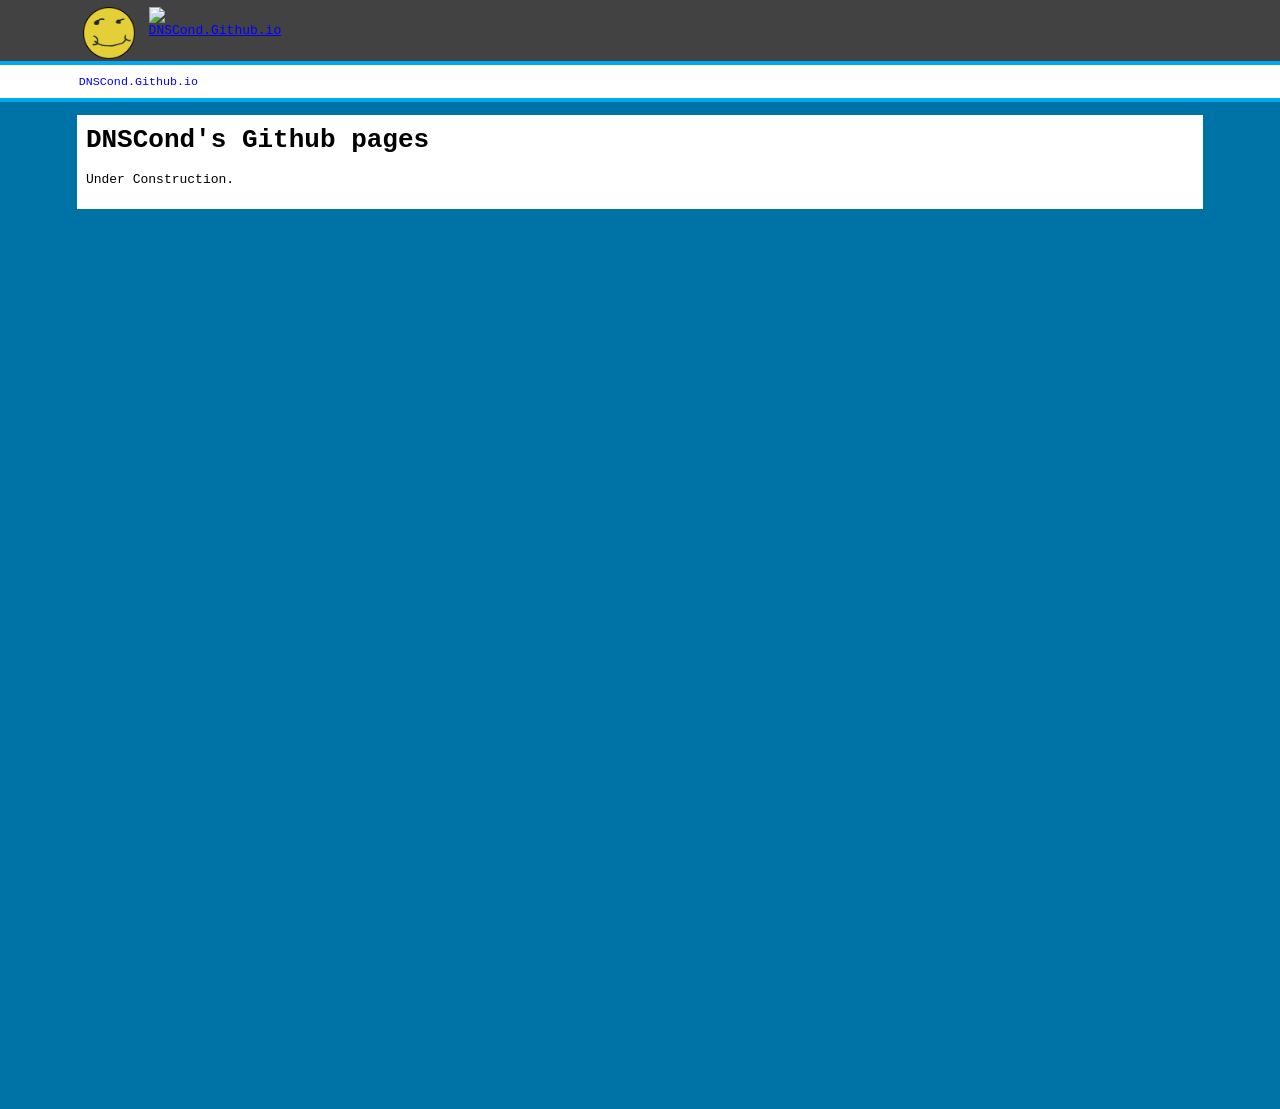
==== index.html @ 2cd760c2 "fix-html" ====
<!DOCTYPE html><html lang="en" data-p=#00a8f3 data-s=#0073a6><meta charset=UTF-8><title>DNSCond&apos;s Github pages (DNSCond.Github.io)</title><base href="/">
<script type=importmap>{"imports":{}}</script><script type=module src=/require/JSONScript.js></script>
<meta name=viewport content='width=device-width,initial-scale=1'>
<link href=/require/head2/ANTStylesheet.css rel=stylesheet>
<link href=/require/Nav.css rel=stylesheet>
<link rel=icon href=/dnscond.github.io/favicon.ico><meta name=theme-color content=#0073a6>
<script src=/require/head2/domContentLoadedPromise.js></script>
<body class=""><nav class=headernav data-base-color=#ff4500><div>
<antnav-option ><a href='https://antrequest.nl'><img alt='ANTRequest Gallery' src='/favicon.ico' width=512 height=512></a></antnav-option><antnav-option data-o=#ff4500 data-b=#a62c00><a href='https://dnscond.github.io'><img alt='DNSCond.Github.io' src='/dnscond.github.io/favicon.ico' width=512 height=512></a></antnav-option>
</div></nav><nav class=breadcrumbs-list><div><ol><li><a href='https://dnscond.github.io' aria-current=page>DNSCond.Github.io</a></ol></div></nav>
<!-- WebPage -->

<div class=divs>
    <h1>DNSCond's Github pages</h1>
    <p>Under Construction.
</div>
<div class=bottom-divs></div>
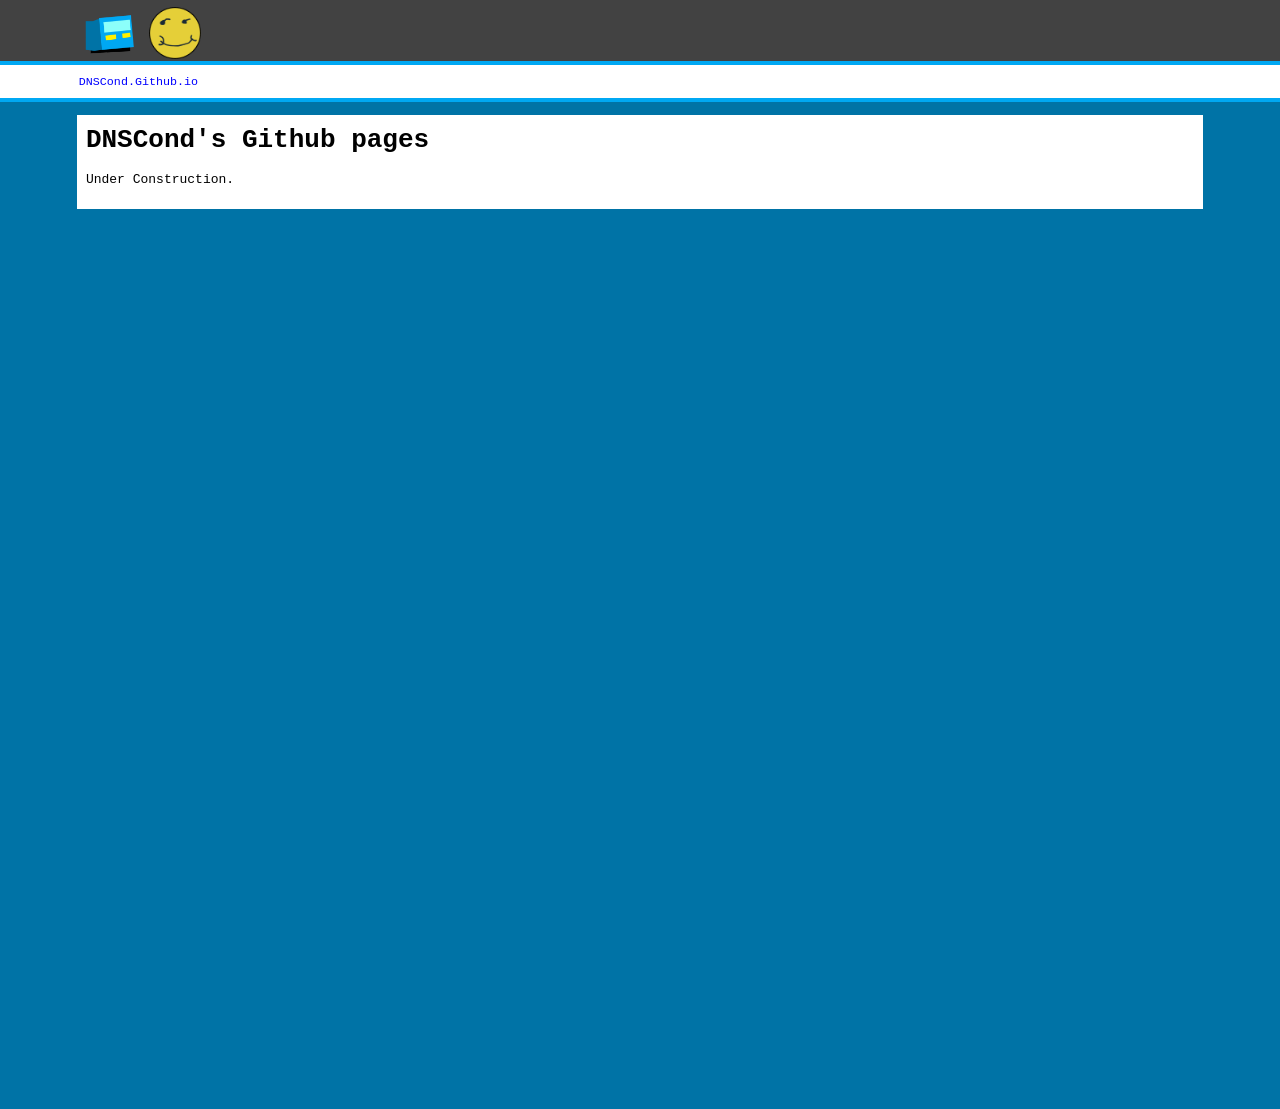
==== commit 6ee90bbe: "fix-icon" ====
--- a/index.html
+++ b/index.html
@@ -1,12 +1,12 @@
-<!DOCTYPE html><html lang="en" data-p=#00a8f3 data-s=#0073a6><meta charset=UTF-8><title>DNSCond&apos;s Github pages (DNSCond.Github.io)</title><base href="/">
+<!DOCTYPE html><html lang="en" data-p=#00a8f3 data-s=#0073a6><meta charset=UTF-8><title>DNSCond&apos;s Github pages (DNSCond.Github.io)</title><base href="/dnscond.github.io/">
 <script type=importmap>{"imports":{}}</script><script type=module src=/require/JSONScript.js></script>
 <meta name=viewport content='width=device-width,initial-scale=1'>
 <link href=/require/head2/ANTStylesheet.css rel=stylesheet>
 <link href=/require/Nav.css rel=stylesheet>
-<link rel=icon href=/dnscond.github.io/favicon.ico><meta name=theme-color content=#0073a6>
+<link rel=icon href=/favicon.ico><meta name=theme-color content=#0073a6>
 <script src=/require/head2/domContentLoadedPromise.js></script>
 <body class=""><nav class=headernav data-base-color=#ff4500><div>
-<antnav-option ><a href='https://antrequest.nl'><img alt='ANTRequest Gallery' src='/favicon.ico' width=512 height=512></a></antnav-option><antnav-option data-o=#ff4500 data-b=#a62c00><a href='https://dnscond.github.io'><img alt='DNSCond.Github.io' src='/dnscond.github.io/favicon.ico' width=512 height=512></a></antnav-option>
+<antnav-option ><a href='https://antrequest.nl'><img alt='ANTRequest Gallery' src='/gallery/favicon.ico' width=512 height=512></a></antnav-option><antnav-option data-o=#ff4500 data-b=#a62c00><a href='https://dnscond.github.io'><img alt='DNSCond.Github.io' src='/favicon.ico' width=512 height=512></a></antnav-option>
 </div></nav><nav class=breadcrumbs-list><div><ol><li><a href='https://dnscond.github.io' aria-current=page>DNSCond.Github.io</a></ol></div></nav>
 <!-- WebPage -->
 
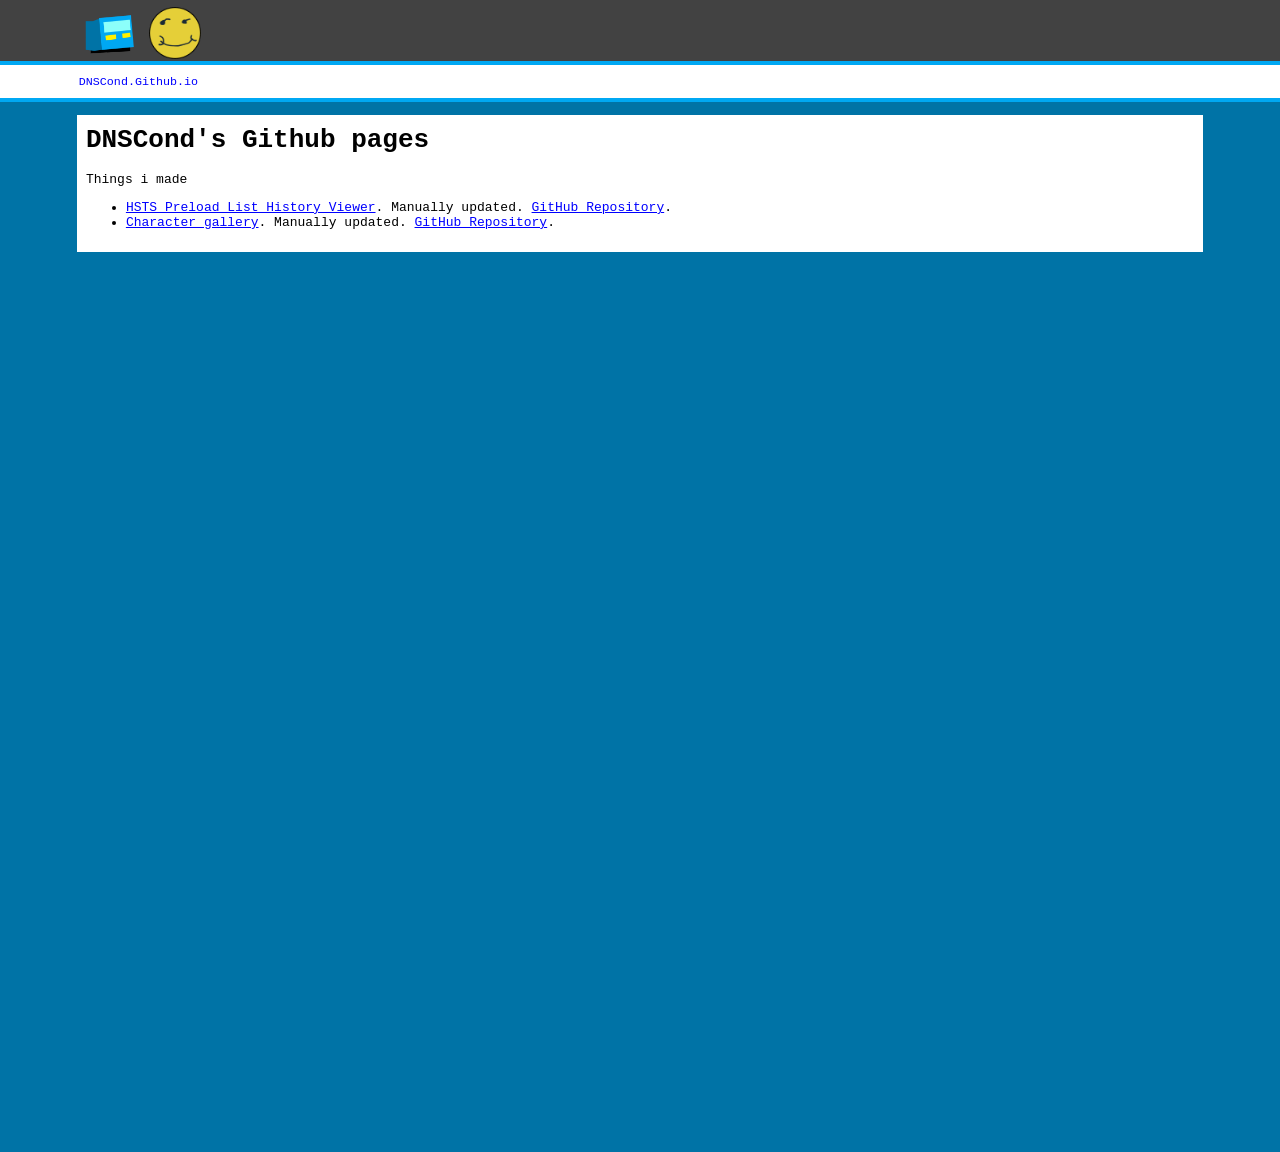
==== commit 0784eb80: "index-updated" ====
--- a/index.html
+++ b/index.html
@@ -1,17 +1,30 @@
-<!DOCTYPE html><html lang="en" data-p=#00a8f3 data-s=#0073a6><meta charset=UTF-8><title>DNSCond&apos;s Github pages (DNSCond.Github.io)</title><base href="/dnscond.github.io/">
+<!DOCTYPE html><html lang="en" data-p=#00a8f3 data-s=#0073a6><meta charset=UTF-8><title>DNSCond&apos;s Github pages (DNSCond.Github.io)</title><base href="/">
 <script type=importmap>{"imports":{}}</script><script type=module src=/require/JSONScript.js></script>
 <meta name=viewport content='width=device-width,initial-scale=1'>
 <link href=/require/head2/ANTStylesheet.css rel=stylesheet>
 <link href=/require/Nav.css rel=stylesheet>
+<link href='style.css' rel=stylesheet>
 <link rel=icon href=/favicon.ico><meta name=theme-color content=#0073a6>
+<link href='https://dnscond.github.io/' rel=canonical>
 <script src=/require/head2/domContentLoadedPromise.js></script>
 <body class=""><nav class=headernav data-base-color=#ff4500><div>
-<antnav-option ><a href='https://antrequest.nl'><img alt='ANTRequest Gallery' src='/gallery/favicon.ico' width=512 height=512></a></antnav-option><antnav-option data-o=#ff4500 data-b=#a62c00><a href='https://dnscond.github.io'><img alt='DNSCond.Github.io' src='/favicon.ico' width=512 height=512></a></antnav-option>
+<antnav-option ><a href='https://antrequest.nl'><img src='/gallery/favicon.ico' alt='ANTRequest Gallery' width=200 height=200></a></antnav-option><antnav-option data-o=#ff4500 data-b=#a62c00><a href='https://dnscond.github.io'><img src='/favicon.ico' alt='DNSCond.Github.io' width=512 height=512></a></antnav-option>
 </div></nav><nav class=breadcrumbs-list><div><ol><li><a href='https://dnscond.github.io' aria-current=page>DNSCond.Github.io</a></ol></div></nav>
 <!-- WebPage -->
 
 <div class=divs>
     <h1>DNSCond's Github pages</h1>
-    <p>Under Construction.
+    <p>Things i made
+    <ul>
+        <li><a href='https://antrequest.nl/hstspreloadhistory/' referrerpolicy=no-referrer
+            >HSTS Preload List History Viewer</a>. Manually updated. <a
+                    href=https://github.com/DNSCond/hstspreloadhistory
+                    referrerpolicy=no-referrer>GitHub Repository</a>.
+        <li><a href='https://antrequest.nl/' referrerpolicy=no-referrer
+            >Character gallery</a>. Manually updated. <a
+                    href=https://github.com/DNSCond/gallery
+                    referrerpolicy=no-referrer>GitHub Repository</a>.
+        </li>
+    </ul>
 </div>
 <div class=bottom-divs></div>
--- a/style.css
+++ b/style.css
@@ -0,0 +1,14 @@
+.sans-serif code {
+    font-family: monospace;
+    background-color: lightgray;
+}
+
+.sans-serif pre:has(>code) {
+    font-family: monospace;
+    background-color: lightgray;
+    padding: 1ch;
+}
+
+pre {
+    text-wrap: wrap;
+}
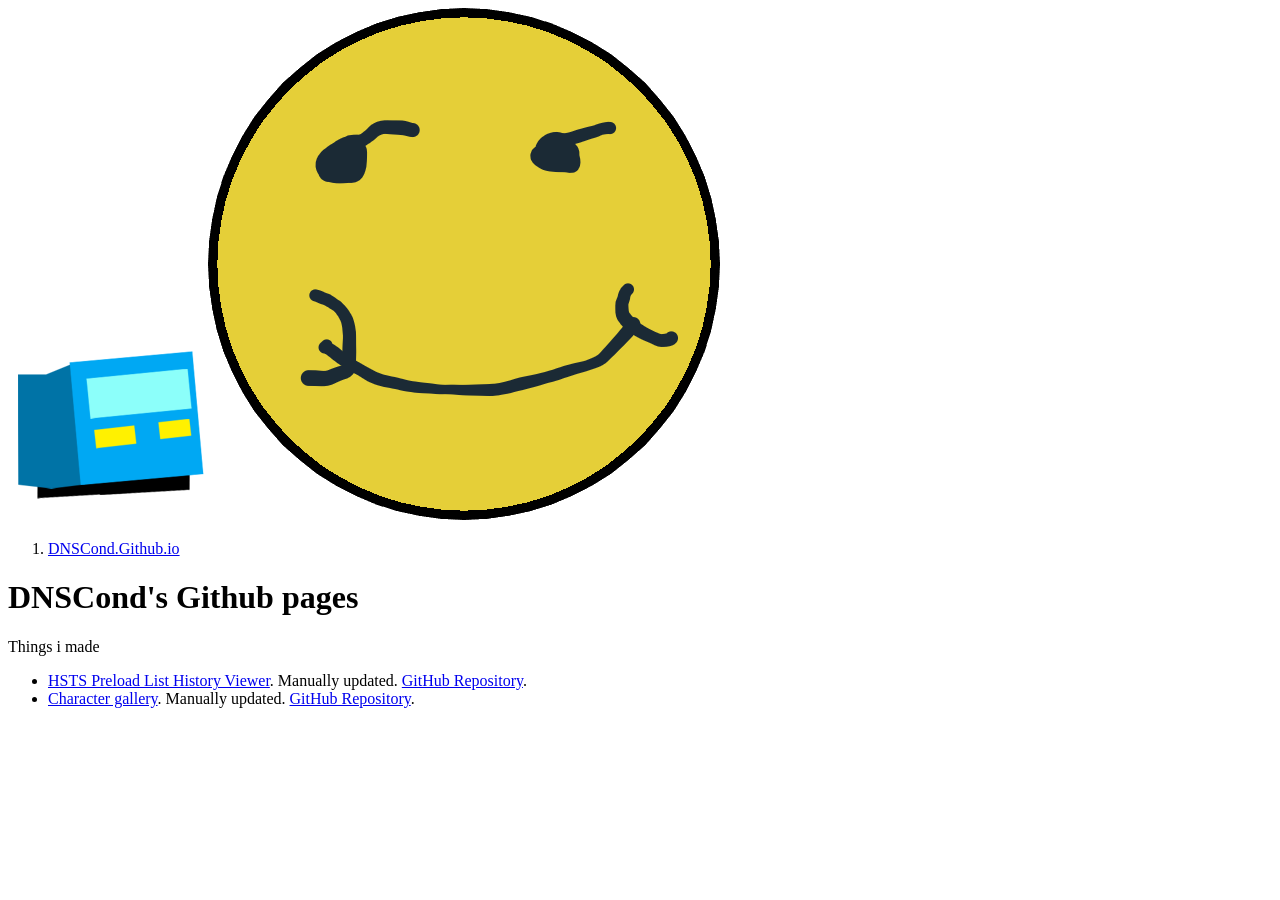
==== commit b07738d5: "commit to save" ====
--- a/index.html
+++ b/index.html
@@ -1,8 +1,9 @@
 <!DOCTYPE html><html lang="en" data-p=#00a8f3 data-s=#0073a6><meta charset=UTF-8><title>DNSCond&apos;s Github pages (DNSCond.Github.io)</title><base href="/">
 <script type=importmap>{"imports":{}}</script><script type=module src=/require/JSONScript.js></script>
 <meta name=viewport content='width=device-width,initial-scale=1'>
-<link href=/require/head2/ANTStylesheet.css rel=stylesheet>
+<link href=/require/header3/ANTStylesheet.css rel=stylesheet>
 <link href=/require/Nav.css rel=stylesheet>
+<link href='/require/header3/nightLight.css.php?n=0' rel=stylesheet>
 <link href='style.css' rel=stylesheet>
 <link rel=icon href=/favicon.ico><meta name=theme-color content=#0073a6>
 <link href='https://dnscond.github.io/' rel=canonical>
--- a/style.css
+++ b/style.css
@@ -11,4 +11,4 @@
 
 pre {
     text-wrap: wrap;
-}+}
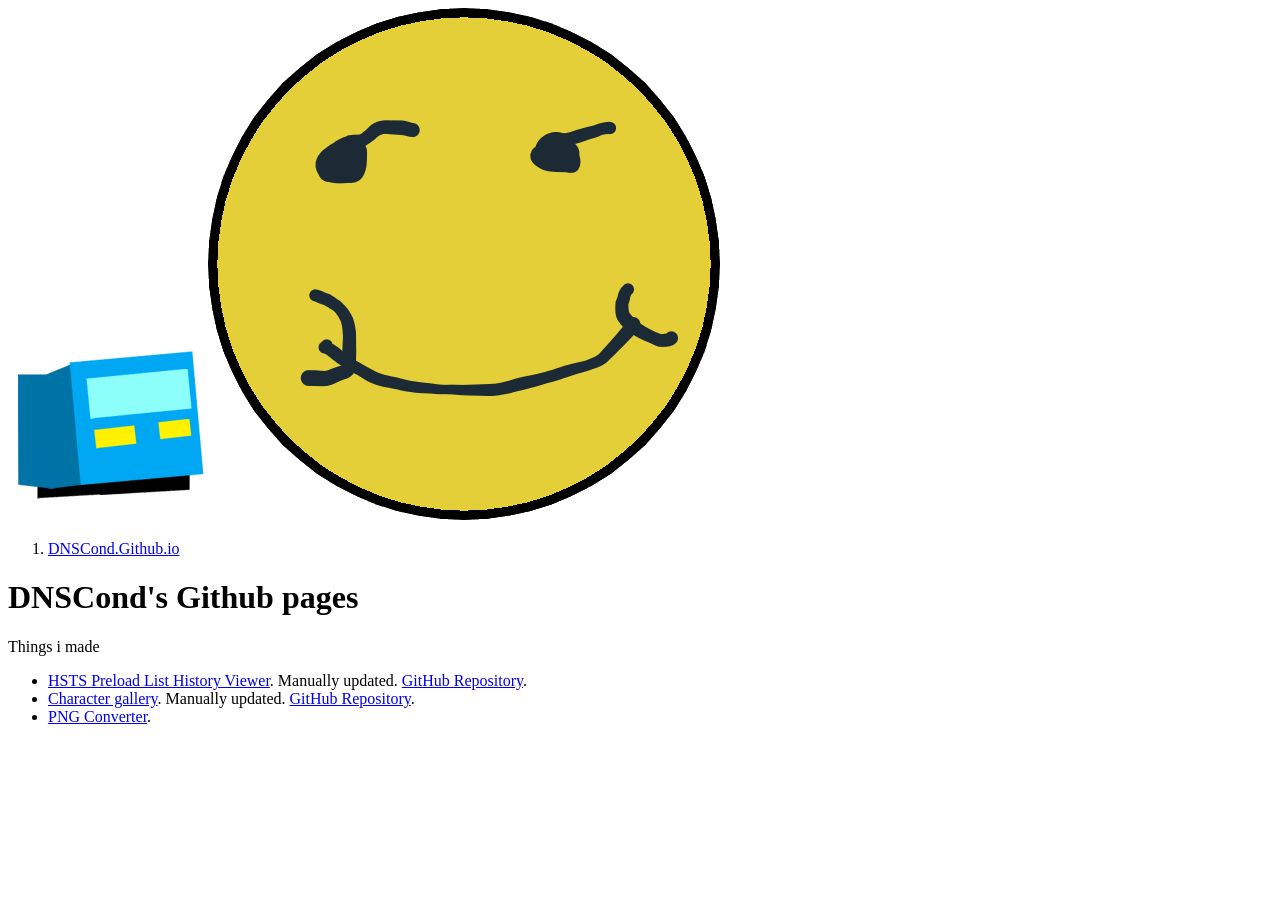
==== commit 8deb14c4: "<link rel=canonical href=https://dnscond.github.io/topng/index.html>" ====
--- a/index.html
+++ b/index.html
@@ -17,15 +17,16 @@
     <h1>DNSCond's Github pages</h1>
     <p>Things i made
     <ul>
-        <li><a href='https://antrequest.nl/hstspreloadhistory/' referrerpolicy=no-referrer
+        <li><a referrerpolicy=no-referrer
+               href='https://antrequest.nl/hstspreloadhistory/'
             >HSTS Preload List History Viewer</a>. Manually updated. <a
                     href=https://github.com/DNSCond/hstspreloadhistory
                     referrerpolicy=no-referrer>GitHub Repository</a>.
-        <li><a href='https://antrequest.nl/' referrerpolicy=no-referrer
+        <li><a referrerpolicy=no-referrer href='https://antrequest.nl/'
             >Character gallery</a>. Manually updated. <a
                     href=https://github.com/DNSCond/gallery
                     referrerpolicy=no-referrer>GitHub Repository</a>.
-        </li>
+        <li><a referrerpolicy=no-referrer href=topng/index.html>PNG Converter</a>.</li>
     </ul>
 </div>
 <div class=bottom-divs></div>
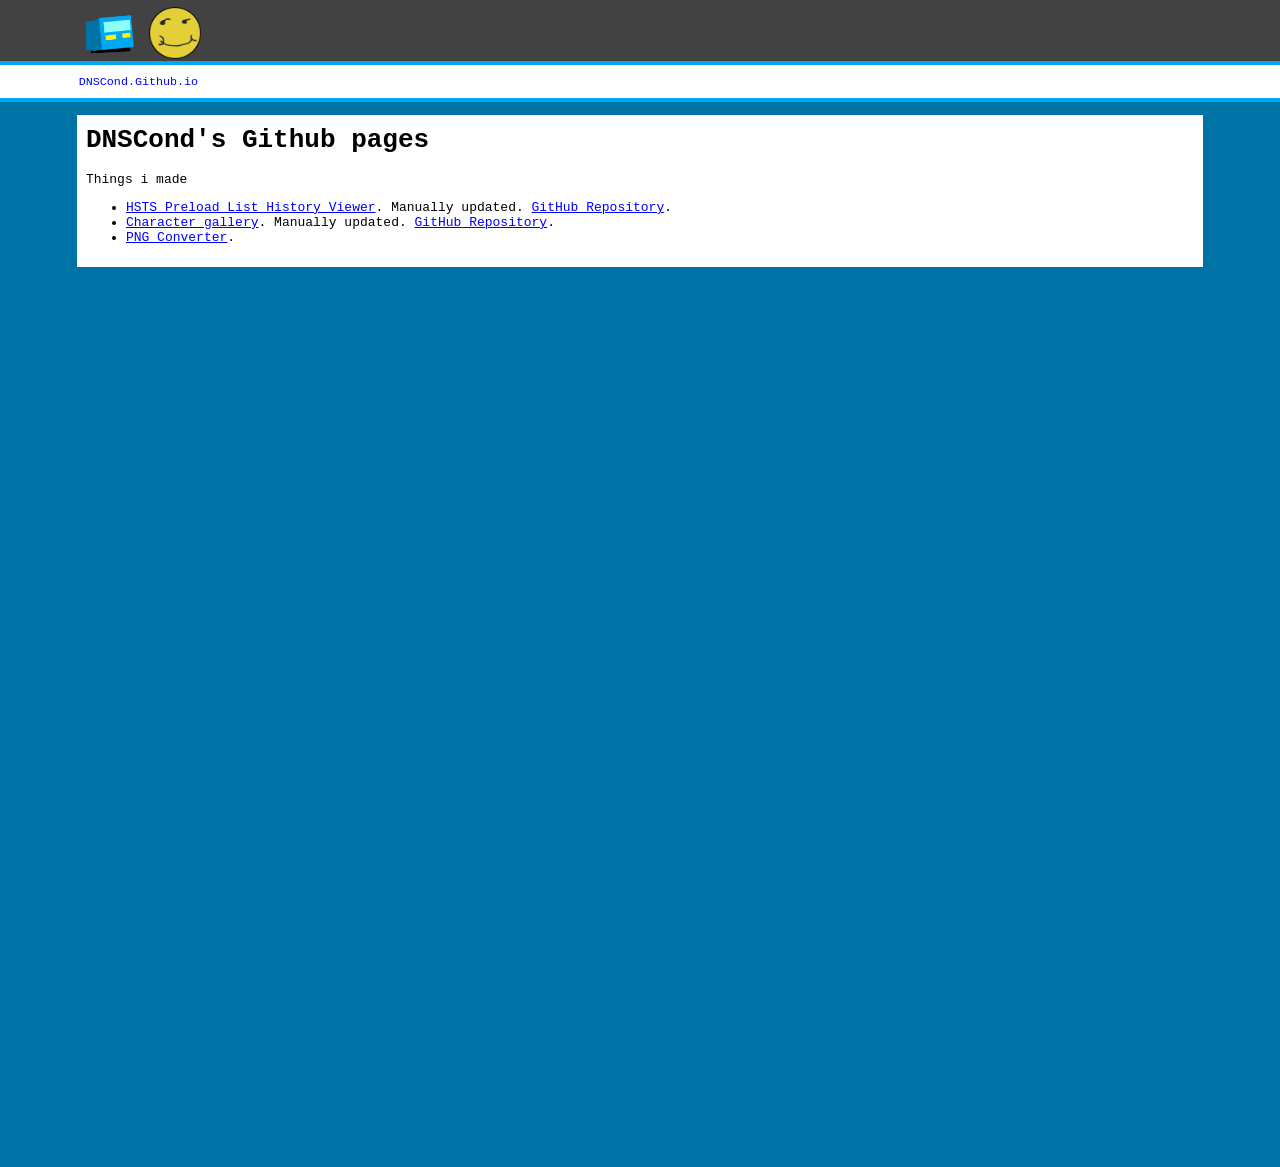
==== commit 36ec761e: "topng" ====
--- a/index.html
+++ b/index.html
@@ -1,13 +1,12 @@
-<!DOCTYPE html><html lang="en" data-p=#00a8f3 data-s=#0073a6><meta charset=UTF-8><title>DNSCond&apos;s Github pages (DNSCond.Github.io)</title><base href="/">
+<!DOCTYPE html><html lang="en" data-line=#00a8f3 data-bg=#0073a6><meta charset=UTF-8><title>DNSCond&apos;s Github pages (DNSCond.Github.io)</title><base href="/">
 <script type=importmap>{"imports":{}}</script><script type=module src=/require/JSONScript.js></script>
 <meta name=viewport content='width=device-width,initial-scale=1'>
 <link href=/require/header3/ANTStylesheet.css rel=stylesheet>
-<link href=/require/Nav.css rel=stylesheet>
 <link href='/require/header3/nightLight.css.php?n=0' rel=stylesheet>
 <link href='style.css' rel=stylesheet>
 <link rel=icon href=/favicon.ico><meta name=theme-color content=#0073a6>
 <link href='https://dnscond.github.io/' rel=canonical>
-<script src=/require/head2/domContentLoadedPromise.js></script>
+<script src=/require/header3/domContentLoadedPromise.js></script>
 <body class=""><nav class=headernav data-base-color=#ff4500><div>
 <antnav-option ><a href='https://antrequest.nl'><img src='/gallery/favicon.ico' alt='ANTRequest Gallery' width=200 height=200></a></antnav-option><antnav-option data-o=#ff4500 data-b=#a62c00><a href='https://dnscond.github.io'><img src='/favicon.ico' alt='DNSCond.Github.io' width=512 height=512></a></antnav-option>
 </div></nav><nav class=breadcrumbs-list><div><ol><li><a href='https://dnscond.github.io' aria-current=page>DNSCond.Github.io</a></ol></div></nav>
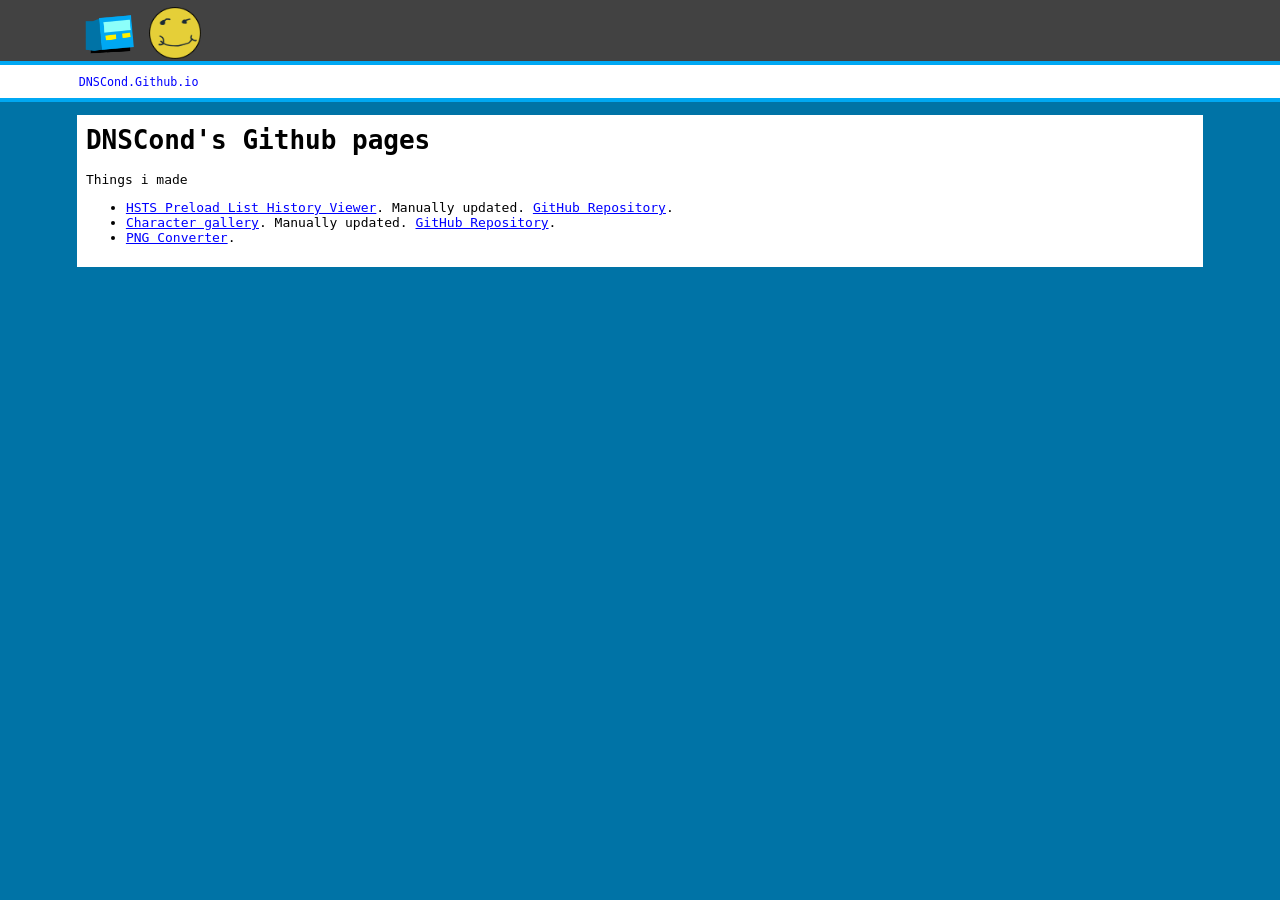
==== commit 0e41d5d9: "bottom-space" ====
--- a/index.html
+++ b/index.html
@@ -28,4 +28,4 @@
         <li><a referrerpolicy=no-referrer href=topng/index.html>PNG Converter</a>.</li>
     </ul>
 </div>
-<div class=bottom-divs></div>
+<div class='bottom-divs1'></div>
